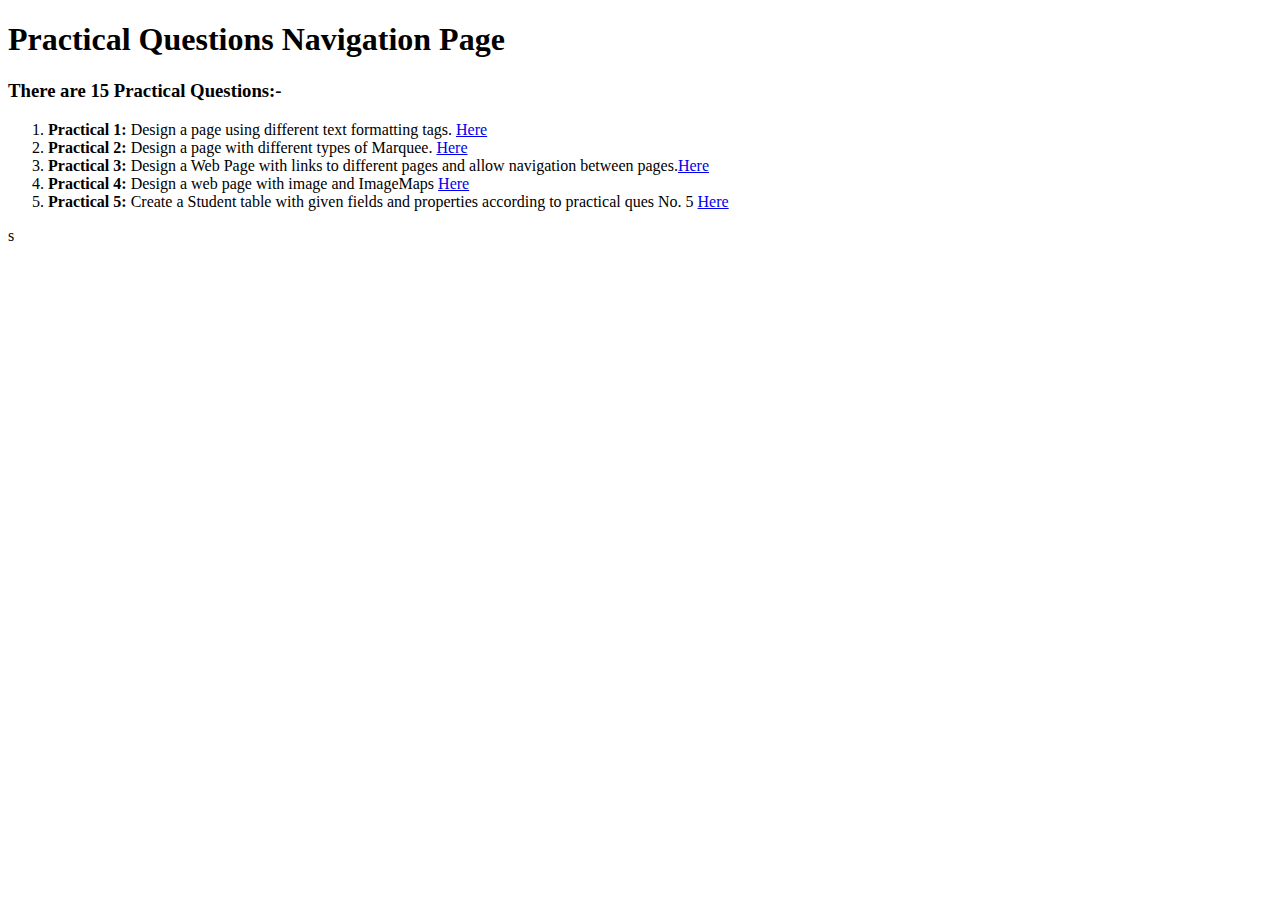
==== index.html @ fabe7e38 "Added Website" ====
<!DOCTYPE html>
<html>
    <head>
        <meta charset="UTF-8">
        <title>Practical Questions</title>
    </head>
    <body>
        <h1>Practical Questions Navigation Page</h1>
        <h3>There are 15 Practical Questions:-</h3>
        <ol>
            <li><b>Practical 1:</b> Design a page using different text formatting tags. <a href="p1.html">Here</a></li>
            <li><b>Practical 2:</b> Design a page with different types of Marquee. <a href="p2.html">Here</a></li>
            <li><b>Practical 3:</b> Design a Web Page with links to different pages and allow navigation between pages.<a href="index.html">Here</a></li>
            <li><b>Practical 4:</b> Design a web page with image and ImageMaps <a href="p4.html">Here</a></li>
            <li><b>Practical 5:</b> Create a Student table with given fields and properties according to practical ques No. 5 <a href="p5.html">Here</a></li>
        </ol>
    </body>
</html>s
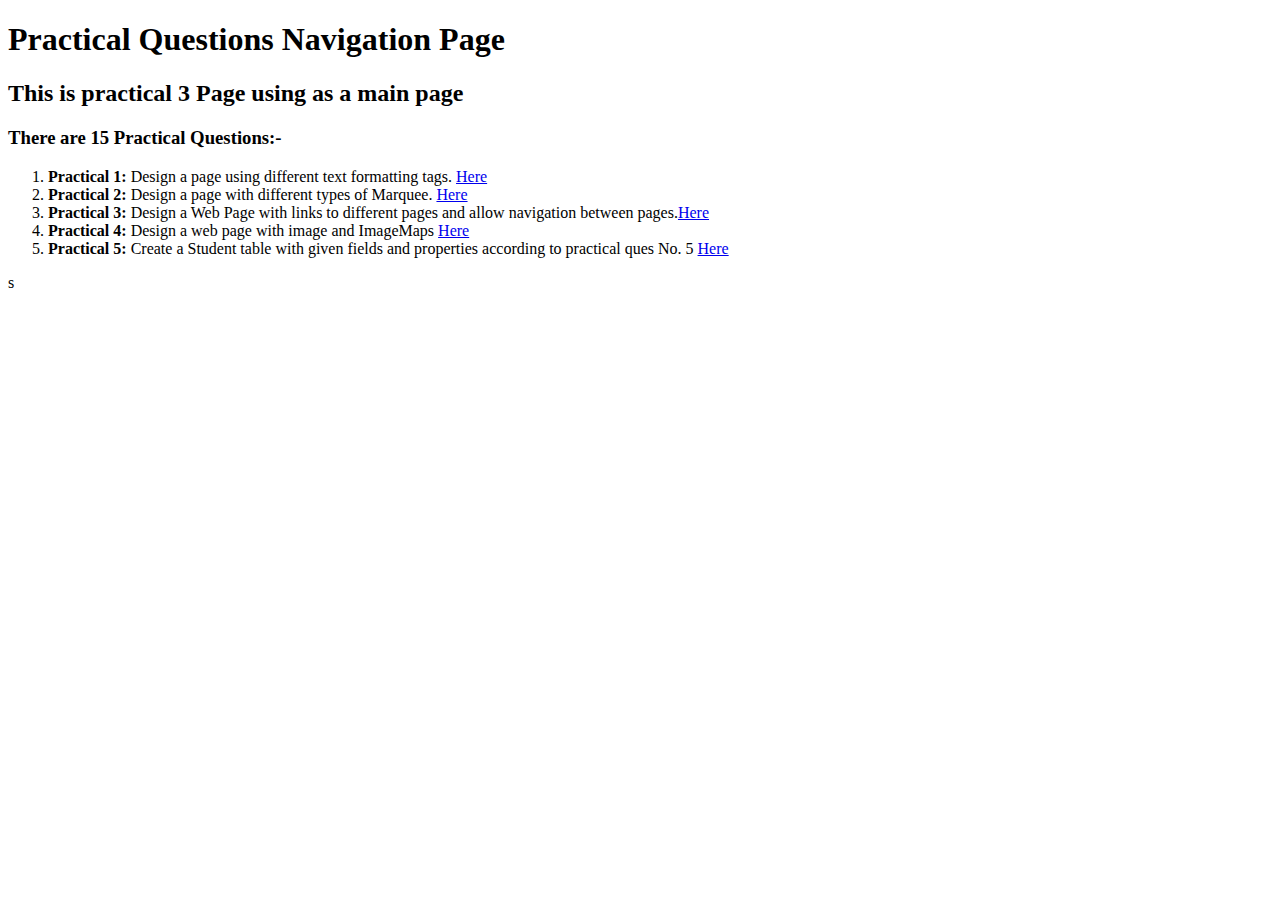
==== commit 90c79845: "Added Page info for Main page" ====
--- a/index.html
+++ b/index.html
@@ -6,6 +6,7 @@
     </head>
     <body>
         <h1>Practical Questions Navigation Page</h1>
+        <h2>This is practical 3 Page using as a main page</h2>
         <h3>There are 15 Practical Questions:-</h3>
         <ol>
             <li><b>Practical 1:</b> Design a page using different text formatting tags. <a href="p1.html">Here</a></li>
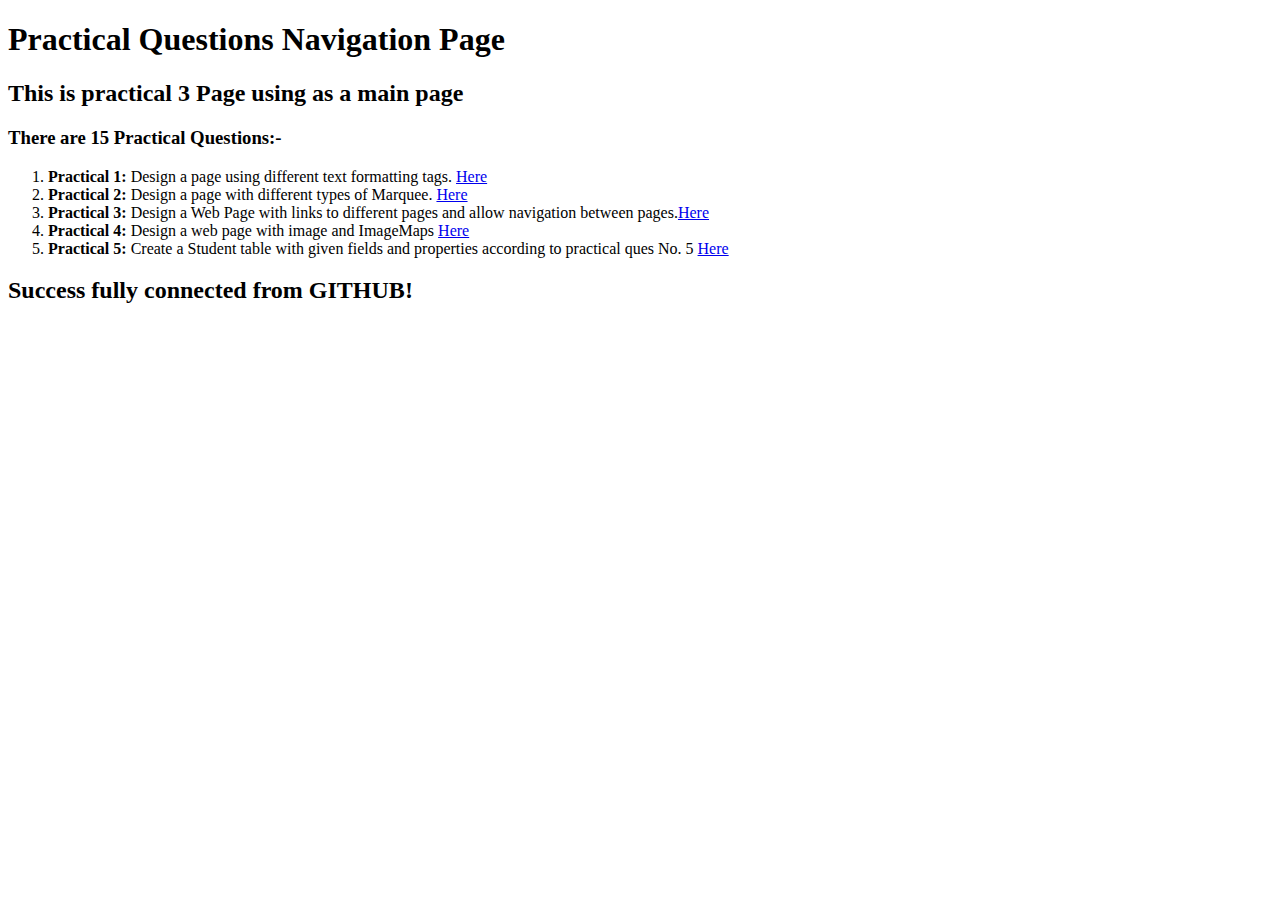
==== commit f68b5182: "Connecting to Github Desktop" ====
--- a/index.html
+++ b/index.html
@@ -14,6 +14,8 @@
             <li><b>Practical 3:</b> Design a Web Page with links to different pages and allow navigation between pages.<a href="index.html">Here</a></li>
             <li><b>Practical 4:</b> Design a web page with image and ImageMaps <a href="p4.html">Here</a></li>
             <li><b>Practical 5:</b> Create a Student table with given fields and properties according to practical ques No. 5 <a href="p5.html">Here</a></li>
+
         </ol>
+        <h2>Success fully connected from GITHUB!</h2>
     </body>
-</html>s+</html>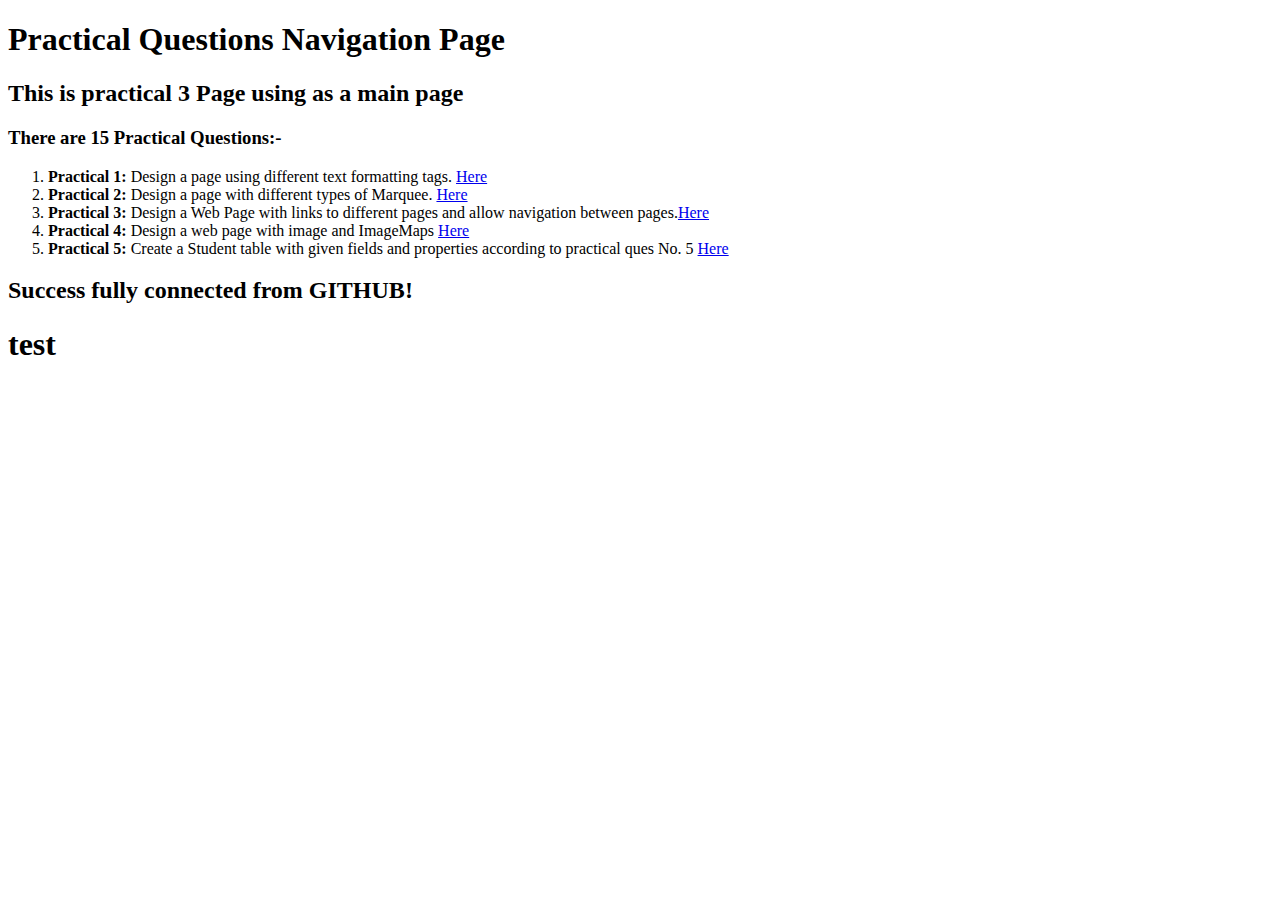
==== commit c25ab68e: "Update index.html" ====
--- a/index.html
+++ b/index.html
@@ -17,5 +17,6 @@
 
         </ol>
         <h2>Success fully connected from GITHUB!</h2>
+        <h1>test</h1>
     </body>
-</html>+</html>
